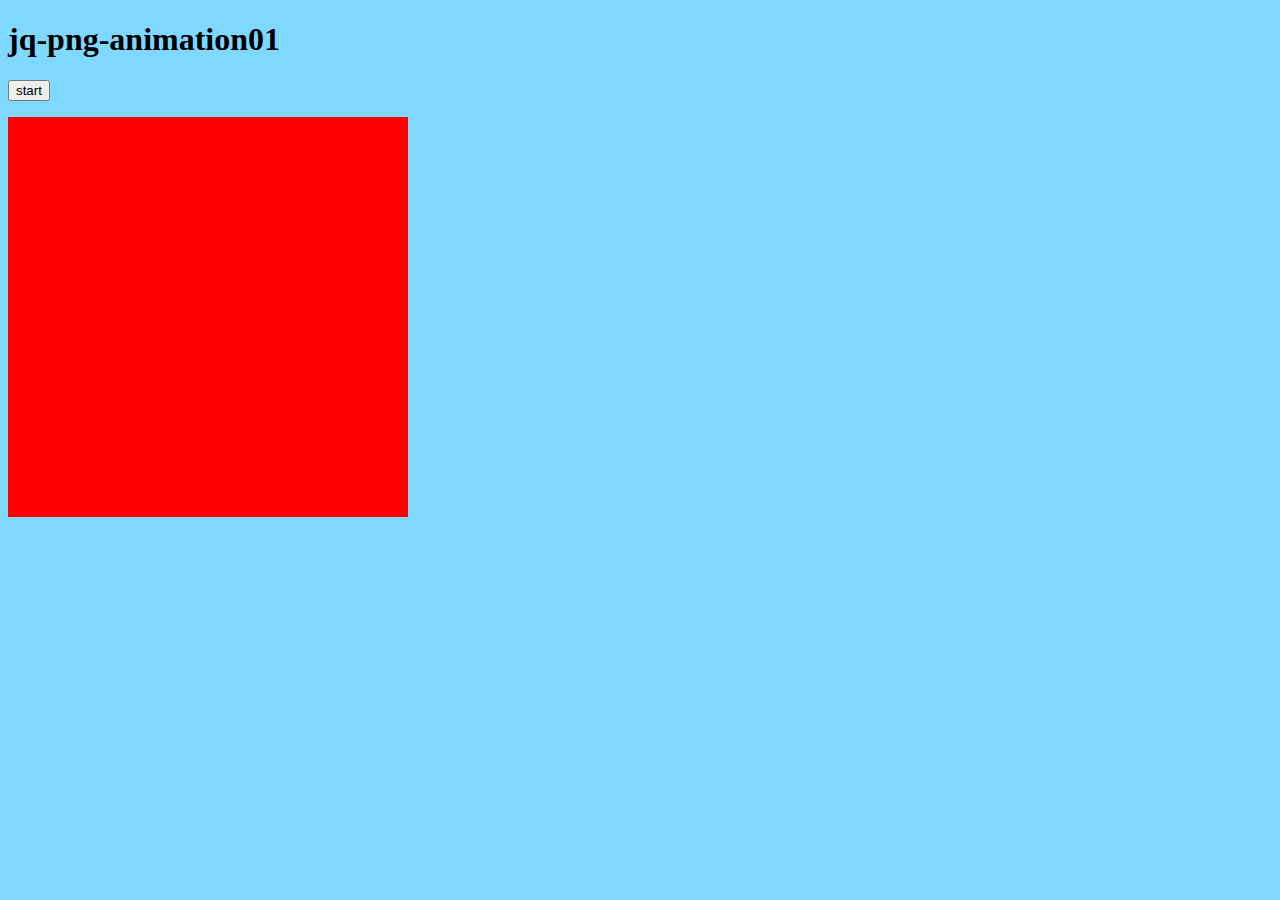
==== effects/jq_png_animate01.html @ 7163d3ce "add files" ====
<!DOCTYPE html>
<html lang="ja">
  <head>
    <meta charset="utf-8">
    <meta name="viewport" content="width=device-width, initial-scale=1">
    <title>jq-png-animation01</title>
    <link rel="stylesheet" href="../main-css/main.css" media="all">
  </head>
  <body>
    <div id="wrap">
    <h1>jq-png-animation01</h1>
    <form>
      <p><input type="button" value="start" id="start_animate"></p>
    </form>
    <img src="../images/red01.png" id="red_png01" width="400" height="400" alt="red png">
    <script src="https://ajax.googleapis.com/ajax/libs/jquery/2.2.0/jquery.min.js"></script>
    <script src="effects-js/jq_png_animate01.js">
    </script>
    </div>
  </body>
</html>
---- main-css/main.css ----
@charset "utf-8";

body {
  background-color: rgba(0, 178, 255, 0.5);
}
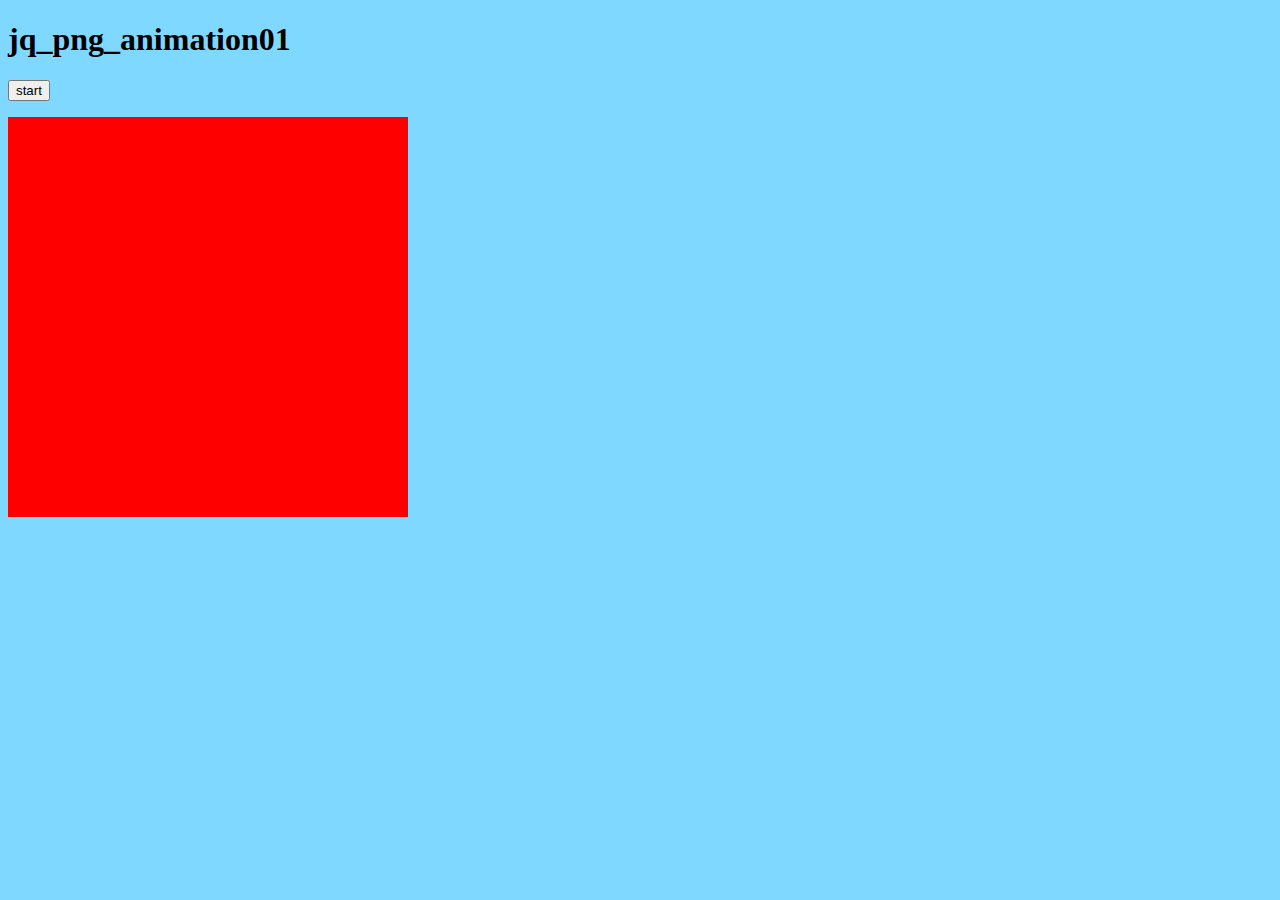
==== commit af9fa671: "fix" ====
--- a/effects/jq_png_animate01.html
+++ b/effects/jq_png_animate01.html
@@ -3,16 +3,16 @@
   <head>
     <meta charset="utf-8">
     <meta name="viewport" content="width=device-width, initial-scale=1">
-    <title>jq-png-animation01</title>
+    <title>jq_png_animation01</title>
     <link rel="stylesheet" href="../main-css/main.css" media="all">
   </head>
   <body>
     <div id="wrap">
-    <h1>jq-png-animation01</h1>
+    <h1>jq_png_animation01</h1>
     <form>
-      <p><input type="button" value="start" id="start_animate"></p>
+      <p><input type="button" value="start" id="startAnimate"></p>
     </form>
-    <img src="../images/red01.png" id="red_png01" width="400" height="400" alt="red png">
+    <img src="../images/red01.png" id="redPng01" width="400" height="400" alt="red png">
     <script src="https://ajax.googleapis.com/ajax/libs/jquery/2.2.0/jquery.min.js"></script>
     <script src="effects-js/jq_png_animate01.js">
     </script>
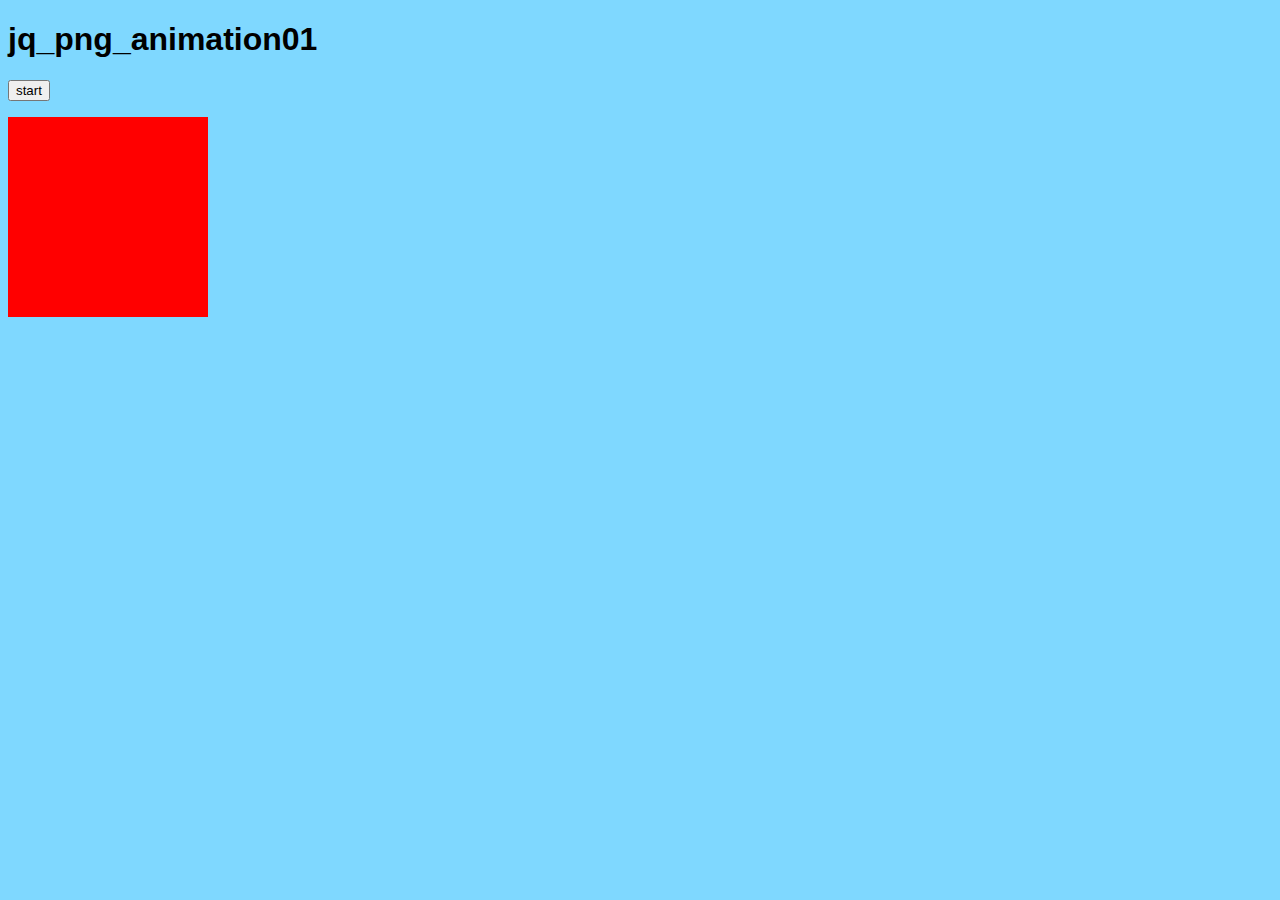
==== commit b1490a5f: "fix" ====
--- a/effects/jq_png_animate01.html
+++ b/effects/jq_png_animate01.html
@@ -3,6 +3,9 @@
   <head>
     <meta charset="utf-8">
     <meta name="viewport" content="width=device-width, initial-scale=1">
+    <meta name="author" content="">
+    <meta name="description" content="">
+    <meta name="keywords" content="">
     <title>jq_png_animation01</title>
     <link rel="stylesheet" href="../main-css/main.css" media="all">
   </head>
@@ -12,10 +15,16 @@
     <form>
       <p><input type="button" value="start" id="startAnimate"></p>
     </form>
-    <img src="../images/red01.png" id="redPng01" width="400" height="400" alt="red png">
+    <div>
+      <img src="../images/red01.png" id="redPng01" width="200" height="200" alt="red png">
+    </div>
     <script src="https://ajax.googleapis.com/ajax/libs/jquery/2.2.0/jquery.min.js"></script>
     <script src="effects-js/jq_png_animate01.js">
     </script>
+    <noscript>
+      <p>Oops! Are you hate JavaScript?</p>
+      <p><a href="noscript.html">Please see the next page...</a></p>
+    </noscript>
     </div>
   </body>
 </html>--- a/main-css/main.css
+++ b/main-css/main.css
@@ -1,5 +1,18 @@
 @charset "utf-8";
 
+/*
+* {
+  margin: 0; 
+  padding: 0;
+}
+*/
+
 body {
+  /* ゴシック体 */
+  font-family: Verdana, "游ゴシック", YuGothic, "ヒラギノ角ゴ ProN W3", "Hiragino Kaku Gothic ProN", "メイリオ", Meiryo, sans-serif;
+  
+  /* 明朝体 */
+  /*font-family: "Times New Roman", "游明朝", YuMincho, "ヒラギノ明朝 ProN W3", "Hiragino Mincho ProN", "メイリオ", Meiryo, serif;*/
+
   background-color: rgba(0, 178, 255, 0.5);
 }